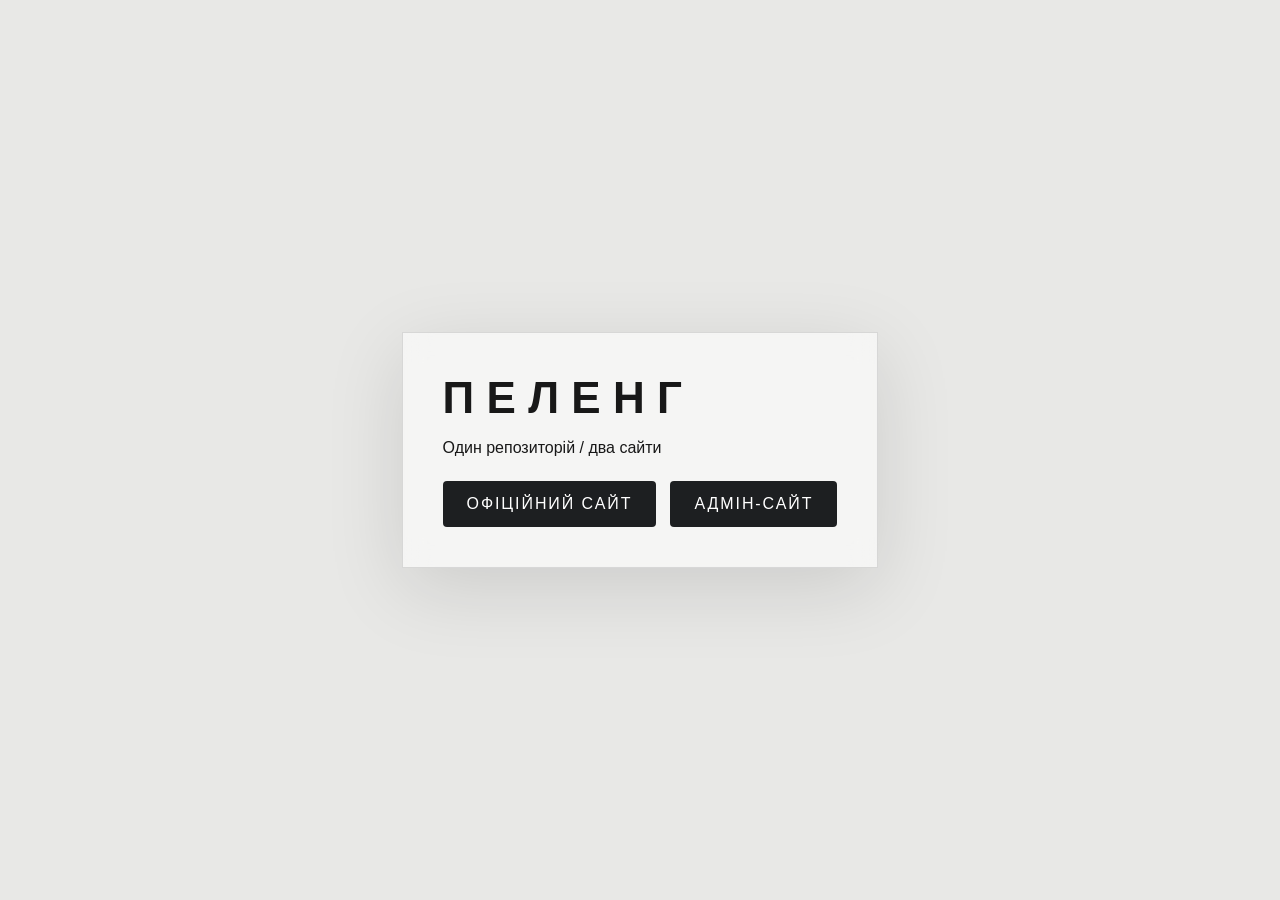
==== index.html @ 6a2ea209 "Add files via upload" ====
<!doctype html>
<html lang="uk">
<head>
  <meta charset="UTF-8" />
  <meta name="viewport" content="width=device-width, initial-scale=1.0" />
  <title>ПЕЛЕНГ — навігація</title>
  <style>
    body{margin:0;min-height:100vh;display:grid;place-items:center;background:#e8e8e6;font-family:Arial,sans-serif;color:#181818}
    .box{padding:40px;border:1px solid rgba(0,0,0,.12);background:rgba(255,255,255,.55);backdrop-filter:blur(14px);box-shadow:0 20px 80px rgba(0,0,0,.12)}
    h1{letter-spacing:.28em;margin:0 0 10px;font-size:44px}.links{display:flex;gap:14px;margin-top:24px}a{padding:14px 24px;text-decoration:none;color:#fff;background:#1d1f21;border-radius:4px;letter-spacing:.12em;text-transform:uppercase}a:hover{background:#333}
  </style>
</head>
<body>
  <main class="box">
    <h1>ПЕЛЕНГ</h1>
    <p>Один репозиторій / два сайти</p>
    <div class="links">
      <a href="./official/">Офіційний сайт</a>
      <a href="./admin/">Адмін-сайт</a>
    </div>
  </main>
</body>
</html>
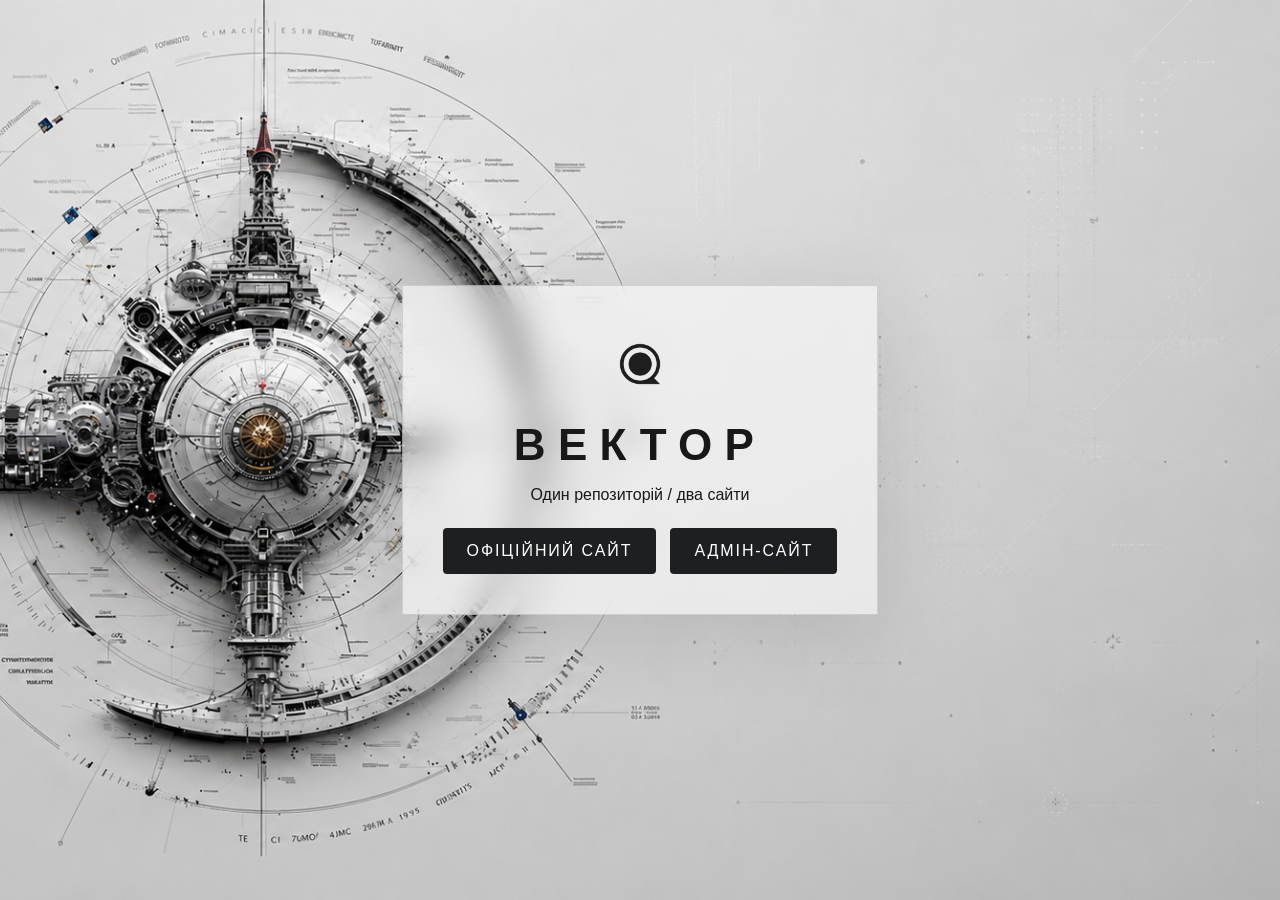
==== commit 3037a0fa: "Add files via upload" ====
--- a/index.html
+++ b/index.html
@@ -3,16 +3,17 @@
 <head>
   <meta charset="UTF-8" />
   <meta name="viewport" content="width=device-width, initial-scale=1.0" />
-  <title>ПЕЛЕНГ — навігація</title>
+  <title>ВЕКТОР — навігація</title>
   <style>
-    body{margin:0;min-height:100vh;display:grid;place-items:center;background:#e8e8e6;font-family:Arial,sans-serif;color:#181818}
-    .box{padding:40px;border:1px solid rgba(0,0,0,.12);background:rgba(255,255,255,.55);backdrop-filter:blur(14px);box-shadow:0 20px 80px rgba(0,0,0,.12)}
-    h1{letter-spacing:.28em;margin:0 0 10px;font-size:44px}.links{display:flex;gap:14px;margin-top:24px}a{padding:14px 24px;text-decoration:none;color:#fff;background:#1d1f21;border-radius:4px;letter-spacing:.12em;text-transform:uppercase}a:hover{background:#333}
+    body{margin:0;min-height:100vh;display:grid;place-items:center;background:#e8e8e6;font-family:Arial,sans-serif;color:#181818;background-image:url('./assets/bg-light.png');background-size:cover;background-position:center}
+    .box{padding:40px;border:1px solid rgba(0,0,0,.12);background:rgba(255,255,255,.55);backdrop-filter:blur(14px);box-shadow:0 20px 80px rgba(0,0,0,.12);text-align:center}
+    img{width:76px;height:76px;object-fit:contain;margin-bottom:14px}h1{letter-spacing:.28em;margin:0 0 10px;font-size:44px}.links{display:flex;gap:14px;margin-top:24px}a{padding:14px 24px;text-decoration:none;color:#fff;background:#1d1f21;border-radius:4px;letter-spacing:.12em;text-transform:uppercase}a:hover{background:#333}@media(max-width:700px){.links{flex-direction:column}h1{font-size:34px}}
   </style>
 </head>
 <body>
   <main class="box">
-    <h1>ПЕЛЕНГ</h1>
+    <img src="./assets/logo-dark.png" alt="Вектор" />
+    <h1>ВЕКТОР</h1>
     <p>Один репозиторій / два сайти</p>
     <div class="links">
       <a href="./official/">Офіційний сайт</a>
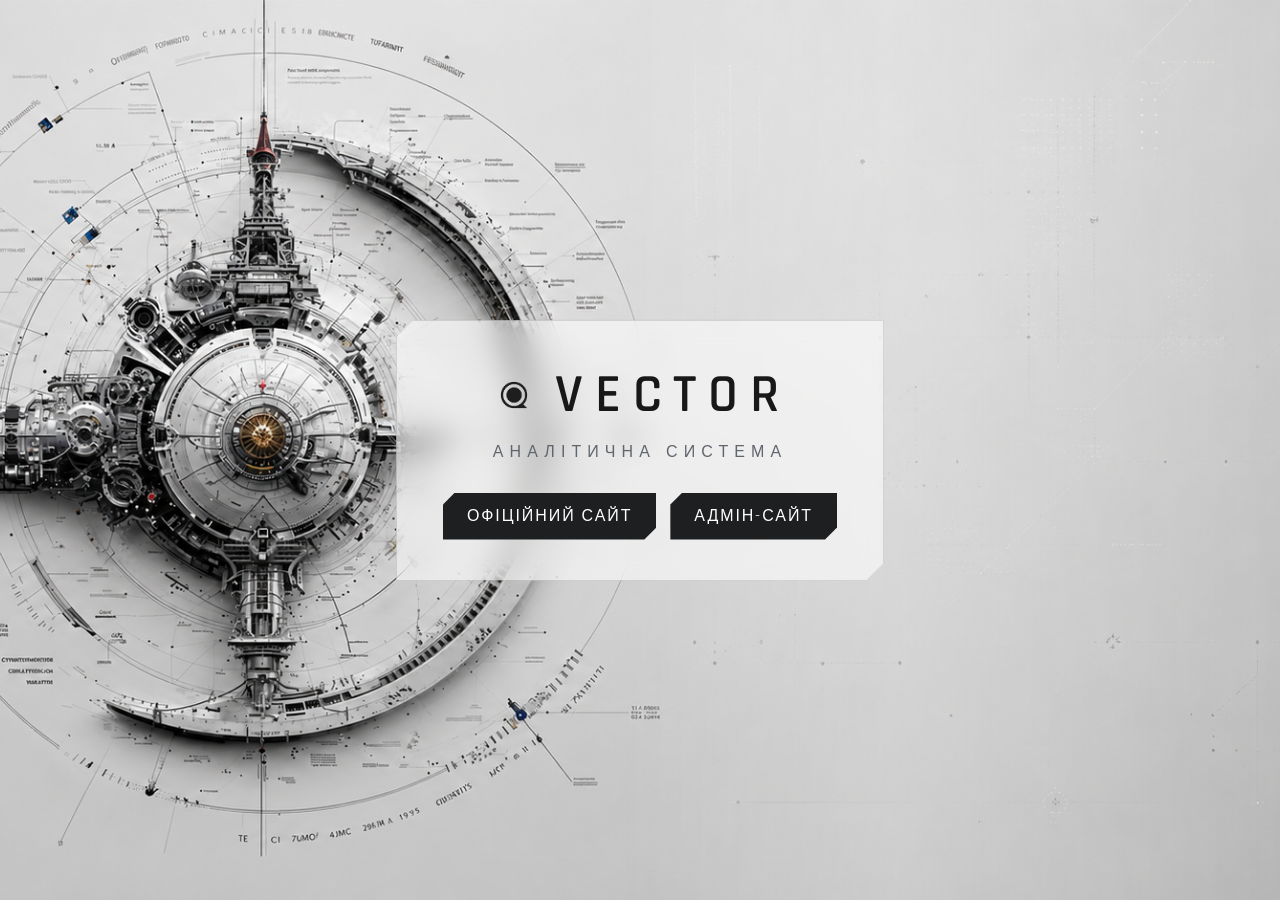
==== commit e25382b7: "Add files via upload" ====
--- a/index.html
+++ b/index.html
@@ -3,18 +3,25 @@
 <head>
   <meta charset="UTF-8" />
   <meta name="viewport" content="width=device-width, initial-scale=1.0" />
-  <title>ВЕКТОР — навігація</title>
+  <title>VECTOR — навігація</title>
+  <link rel="preconnect" href="https://fonts.googleapis.com">
+  <link rel="preconnect" href="https://fonts.gstatic.com" crossorigin>
+  <link href="https://fonts.googleapis.com/css2?family=Rajdhani:wght@400;500;600;700&display=swap" rel="stylesheet">
   <style>
-    body{margin:0;min-height:100vh;display:grid;place-items:center;background:#e8e8e6;font-family:Arial,sans-serif;color:#181818;background-image:url('./assets/bg-light.png');background-size:cover;background-position:center}
-    .box{padding:40px;border:1px solid rgba(0,0,0,.12);background:rgba(255,255,255,.55);backdrop-filter:blur(14px);box-shadow:0 20px 80px rgba(0,0,0,.12);text-align:center}
-    img{width:76px;height:76px;object-fit:contain;margin-bottom:14px}h1{letter-spacing:.28em;margin:0 0 10px;font-size:44px}.links{display:flex;gap:14px;margin-top:24px}a{padding:14px 24px;text-decoration:none;color:#fff;background:#1d1f21;border-radius:4px;letter-spacing:.12em;text-transform:uppercase}a:hover{background:#333}@media(max-width:700px){.links{flex-direction:column}h1{font-size:34px}}
+    *{box-sizing:border-box}
+    body{margin:0;min-height:100vh;display:grid;place-items:center;background:#e8e8e6;font-family:'Rajdhani',Arial,sans-serif;color:#181818;background-image:url('./assets/bg-light.png');background-size:cover;background-position:center;overflow:hidden}
+    body::after{content:"";position:fixed;inset:0;background:linear-gradient(90deg,rgba(255,255,255,0) 0 48%,rgba(255,255,255,.22) 70%,rgba(255,255,255,.04));pointer-events:none}
+    .box{position:relative;z-index:1;padding:40px 46px;border:1px solid rgba(0,0,0,.12);background:rgba(255,255,255,.58);backdrop-filter:blur(14px);box-shadow:0 20px 80px rgba(0,0,0,.12);text-align:center;clip-path:polygon(18px 0,100% 0,100% calc(100% - 18px),calc(100% - 18px) 100%,0 100%,0 18px)}
+    .brand{display:flex;align-items:center;justify-content:center;gap:16px}.brand img{width:50px;height:50px;object-fit:contain}.brand h1{letter-spacing:.22em;margin:0;font-size:54px;font-weight:600}.kicker{letter-spacing:.38em;text-transform:uppercase;color:#61666d;margin:12px 0 0}.links{display:flex;gap:14px;margin-top:30px}a{padding:13px 24px;text-decoration:none;color:#fff;background:#1d1f21;letter-spacing:.12em;text-transform:uppercase;clip-path:polygon(12px 0,100% 0,100% calc(100% - 12px),calc(100% - 12px) 100%,0 100%,0 12px)}a:hover{filter:brightness(1.1)}@media(max-width:700px){.links{flex-direction:column}.brand h1{font-size:38px}.box{margin:20px}.kicker{letter-spacing:.18em}}
   </style>
 </head>
 <body>
   <main class="box">
-    <img src="./assets/logo-dark.png" alt="Вектор" />
-    <h1>ВЕКТОР</h1>
-    <p>Один репозиторій / два сайти</p>
+    <div class="brand">
+      <img src="./assets/logo-dark.png" alt="VECTOR" />
+      <h1>VECTOR</h1>
+    </div>
+    <p class="kicker">аналітична система</p>
     <div class="links">
       <a href="./official/">Офіційний сайт</a>
       <a href="./admin/">Адмін-сайт</a>
